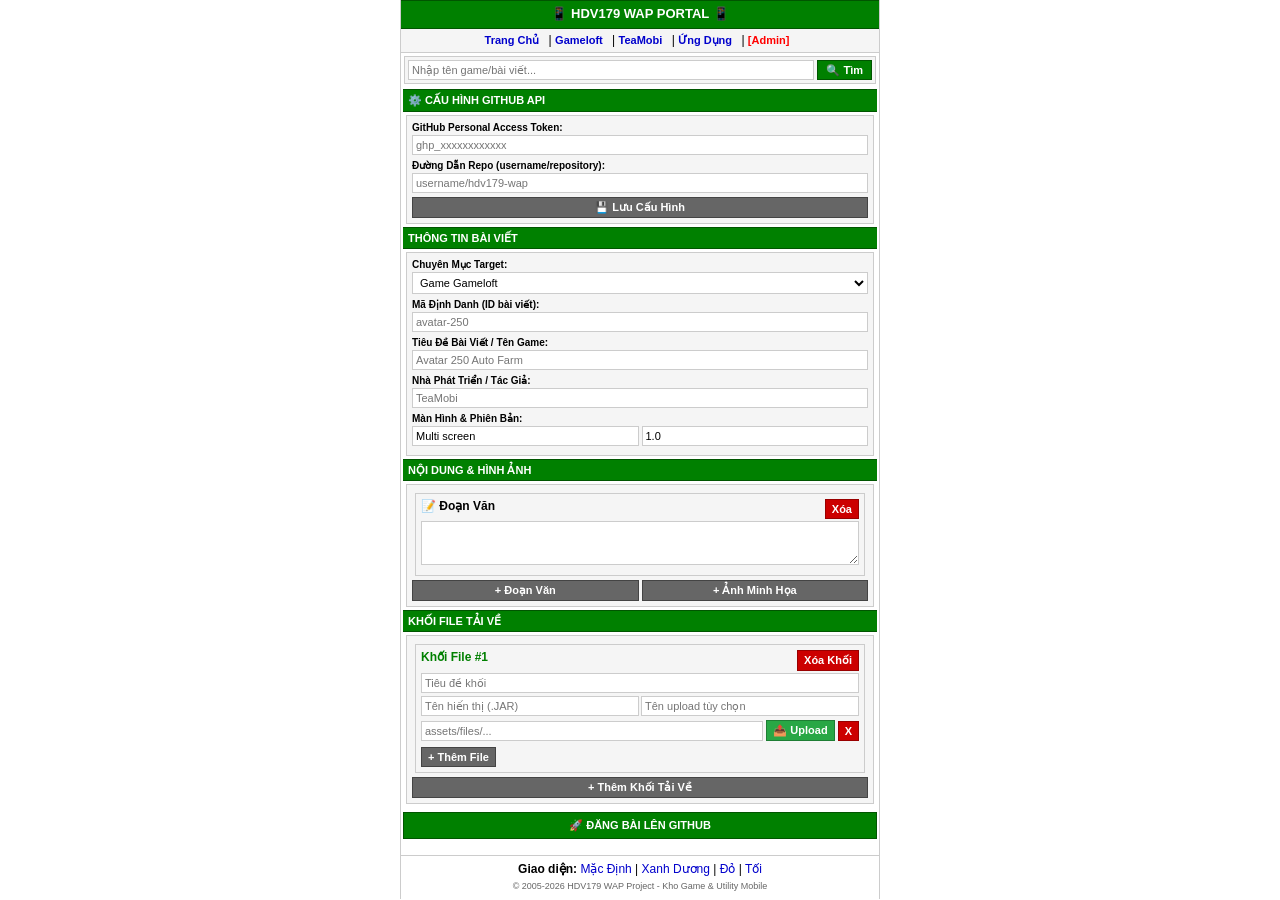
==== admin.html @ 91814e2d "ok" ====
<!DOCTYPE html>
<html lang="vi">
<head>
    <meta charset="UTF-8">
    <meta name="viewport" content="width=device-width, initial-scale=1.0">
    <title>Admin Builder - HDV179 WAP</title>
    <link rel="stylesheet" href="style.css">
    <script src="main.js"></script>
</head>
<body>
    <div id="header"></div>

    <div style="padding: 2px;">
        <div class="title-head">⚙️ CẤU HÌNH GITHUB API</div>
        <div class="wap-card">
            <div class="form-group">
                <label>GitHub Personal Access Token:</label>
                <input type="password" id="gh-token" class="form-control" placeholder="ghp_xxxxxxxxxxxx">
            </div>
            <div class="form-group">
                <label>Đường Dẫn Repo (username/repository):</label>
                <input type="text" id="gh-repo" class="form-control" placeholder="username/hdv179-wap">
            </div>
            <button type="button" class="btn btn-secondary btn-block" onclick="saveConfig()">💾 Lưu Cấu Hình</button>
        </div>

        <form id="builder-form">
            <div class="title-head">THÔNG TIN BÀI VIẾT</div>
            <div class="wap-card">
                <div class="form-group">
                    <label>Chuyên Mục Target:</label>
                    <select id="game-category" class="form-control">
                        <option value="gameloft">Game Gameloft</option>
                        <option value="teamobi">Game TeaMobi & Mod</option>
                        <option value="online">Game Online</option>
                        <option value="offline">Game Offline</option>
                        <option value="ungdung">Ứng Dụng</option>
                    </select>
                </div>
                <div class="form-group">
                    <label>Mã Định Danh (ID bài viết):</label>
                    <input type="text" id="game-id" class="form-control" placeholder="avatar-250" required>
                </div>
                <div class="form-group">
                    <label>Tiêu Đề Bài Viết / Tên Game:</label>
                    <input type="text" id="game-title" class="form-control" placeholder="Avatar 250 Auto Farm" required>
                </div>
                <div class="form-group">
                    <label>Nhà Phát Triển / Tác Giả:</label>
                    <input type="text" id="game-vendor" class="form-control" placeholder="TeaMobi">
                </div>
                <div class="form-group">
                    <label>Màn Hình & Phiên Bản:</label>
                    <div style="display: flex; gap: 3px;">
                        <input type="text" id="game-screen" class="form-control" placeholder="240x320" value="Multi screen">
                        <input type="text" id="game-version" class="form-control" placeholder="v2.5.0" value="1.0">
                    </div>
                </div>
            </div>

            <div class="title-head">NỘI DUNG & HÌNH ẢNH</div>
            <div class="wap-card">
                <div id="blocks-container"></div>
                <div style="display: flex; gap: 3px; margin-top: 4px;">
                    <button type="button" class="btn btn-secondary" style="flex:1;" onclick="addContentBlock('text')">+ Đoạn Văn</button>
                    <button type="button" class="btn btn-secondary" style="flex:1;" onclick="addContentBlock('image')">+ Ảnh Minh Họa</button>
                </div>
            </div>

            <div class="title-head">KHỐI FILE TẢI VỀ</div>
            <div class="wap-card">
                <div id="dl-groups-container"></div>
                <button type="button" class="btn btn-secondary btn-block" style="margin-top:4px;" onclick="addDownloadGroup()">+ Thêm Khối Tải Về</button>
            </div>

            <button type="submit" class="btn btn-block" style="margin: 8px 0; padding: 6px;">🚀 ĐĂNG BÀI LÊN GITHUB</button>
        </form>

        <div id="status-msg"></div>
    </div>

    <div id="footer"></div>

    <script>
        window.onload = function() {
            if (localStorage.getItem('hdv179_gh_token')) document.getElementById('gh-token').value = localStorage.getItem('hdv179_gh_token');
            if (localStorage.getItem('hdv179_gh_repo')) document.getElementById('gh-repo').value = localStorage.getItem('hdv179_gh_repo');
            addContentBlock('text');
            addDownloadGroup();
        };

        function saveConfig() {
            localStorage.setItem('hdv179_gh_token', document.getElementById('gh-token').value.trim());
            localStorage.setItem('hdv179_gh_repo', document.getElementById('gh-repo').value.trim());
            alert('Đã lưu cấu hình!');
        }

        function addContentBlock(type, val = '', caption = '') {
            const container = document.getElementById('blocks-container');
            const div = document.createElement('div');
            div.className = 'wap-card content-block-item';
            div.dataset.type = type;

            if (type === 'text') {
                div.innerHTML = `
                    <div style="display:flex; justify-content:space-between; margin-bottom:2px;">
                        <strong>📝 Đoạn Văn</strong>
                        <button type="button" class="btn btn-danger" onclick="this.closest('.content-block-item').remove()">Xóa</button>
                    </div>
                    <textarea class="form-control block-val" rows="3">${val}</textarea>
                `;
            } else if (type === 'image') {
                const uid = 'img-' + Date.now();
                div.innerHTML = `
                    <div style="display:flex; justify-content:space-between; margin-bottom:2px;">
                        <strong>🖼️ Ảnh Minh Họa</strong>
                        <button type="button" class="btn btn-danger" onclick="this.closest('.content-block-item').remove()">Xóa</button>
                    </div>
                    <div class="upload-box">
                        <input type="text" class="form-control block-val" id="${uid}-input" placeholder="assets/images/..." value="${val}">
                        <input type="file" id="${uid}-file" class="file-input-hidden" accept="image/*" onchange="uploadToGitHub(this.files[0], 'assets/images', '', document.getElementById('${uid}-input'))">
                        <button type="button" class="btn btn-upload" onclick="document.getElementById('${uid}-file').click()">📤 Upload</button>
                    </div>
                    <input type="text" class="form-control block-caption" placeholder="Chú thích ảnh" value="${caption}" style="margin-top:2px;">
                `;
            }
            container.appendChild(div);
        }

        let groupCounter = 0;
        function addDownloadGroup(title = '', files = []) {
            groupCounter++;
            const container = document.getElementById('dl-groups-container');
            const groupDiv = document.createElement('div');
            groupDiv.className = 'wap-card dl-group-item';
            const gId = `dl-files-${groupCounter}`;

            groupDiv.innerHTML = `
                <div style="display:flex; justify-content:space-between; margin-bottom:2px;">
                    <strong style="color:var(--primary-main);">Khối File #${groupCounter}</strong>
                    <button type="button" class="btn btn-danger" onclick="this.closest('.dl-group-item').remove()">Xóa Khối</button>
                </div>
                <input type="text" class="form-control group-title" placeholder="Tiêu đề khối" value="${title}" style="margin-bottom:3px;">
                <div id="${gId}"></div>
                <button type="button" class="btn btn-secondary" style="margin-top:2px;" onclick="addFileRow('${gId}')">+ Thêm File</button>
            `;
            container.appendChild(groupDiv);
            addFileRow(gId);
        }

        function addFileRow(groupId, label = '', url = '') {
            const container = document.getElementById(groupId);
            const row = document.createElement('div');
            const uid = 'file-' + Date.now() + Math.random().toString(36).substr(2, 3);
            row.className = 'file-row';
            row.style.marginBottom = '4px';
            row.innerHTML = `
                <div style="display:flex; flex-direction:column; gap:2px;">
                    <div style="display:flex; gap:2px;">
                        <input type="text" class="form-control file-label" placeholder="Tên hiển thị (.JAR)" value="${label}" style="flex:1;">
                        <input type="text" class="form-control custom-file-name" id="${uid}-custom" placeholder="Tên upload tùy chọn" style="flex:1;">
                    </div>
                    <div class="upload-box">
                        <input type="text" class="form-control file-url" id="${uid}-input" placeholder="assets/files/..." value="${url}" style="flex:1;">
                        <input type="file" id="${uid}-file" class="file-input-hidden" onchange="uploadToGitHub(this.files[0], 'assets/files', document.getElementById('${uid}-custom').value, document.getElementById('${uid}-input'))">
                        <button type="button" class="btn btn-upload" onclick="document.getElementById('${uid}-file').click()">📤 Upload</button>
                        <button type="button" class="btn btn-danger" onclick="this.closest('.file-row').remove()">X</button>
                    </div>
                </div>
            `;
            container.appendChild(row);
        }

        function showStatus(text, type) {
            const msg = document.getElementById('status-msg');
            msg.innerText = text;
            msg.className = `status-msg ${type}`;
        }

        document.getElementById('builder-form').addEventListener('submit', async function(e) {
            e.preventDefault();

            const token = document.getElementById('gh-token').value.trim();
            const repo = document.getElementById('gh-repo').value.trim();
            const category = document.getElementById('game-category').value;
            const itemId = document.getElementById('game-id').value.trim();
            const title = document.getElementById('game-title').value.trim();

            if (!token || !repo) return showStatus('Thiếu Token hoặc Repo!', 'error');

            showStatus('Đang đăng bài lên GitHub...', 'success');

            const blocks = [];
            let thumbUrl = '';
            document.querySelectorAll('.content-block-item').forEach(el => {
                const type = el.dataset.type;
                const val = el.querySelector('.block-val').value.trim();
                if (val !== '') {
                    if (type === 'text') blocks.push({ type: 'text', value: val });
                    if (type === 'image') {
                        blocks.push({ type: 'image', value: val, caption: el.querySelector('.block-caption').value.trim() });
                        if (!thumbUrl) thumbUrl = val;
                    }
                }
            });

            const downloads = [];
            document.querySelectorAll('.dl-group-item').forEach(groupEl => {
                const groupTitle = groupEl.querySelector('.group-title').value.trim();
                const files = [];
                groupEl.querySelectorAll('.file-row').forEach(fRow => {
                    const l = fRow.querySelector('.file-label').value.trim();
                    const u = fRow.querySelector('.file-url').value.trim();
                    if (l !== '' && u !== '') files.push({ label: l, url: u });
                });
                if (files.length > 0) downloads.push({ groupTitle: groupTitle || 'DOWNLOAD', files: files });
            });

            const fullDetailObj = {
                id: itemId, title: title, vendor: document.getElementById('game-vendor').value.trim(),
                category: category, screen: document.getElementById('game-screen').value.trim(),
                version: document.getElementById('game-version').value.trim(),
                date: new Date().toLocaleDateString('vi-VN'), blocks: blocks, downloads: downloads
            };

            const indexSummaryObj = {
                id: itemId, title: title, vendor: fullDetailObj.vendor,
                screen: fullDetailObj.screen, thumb: thumbUrl
            };

            try {
                const itemPath = `data/items/${itemId}.json`;
                const itemUrl = `https://api.github.com/repos/${repo}/contents/${itemPath}`;
                let itemSha = null;
                const itemCheck = await fetch(itemUrl, { headers: { 'Authorization': `token ${token}` } });
                if (itemCheck.ok) { const d = await itemCheck.json(); itemSha = d.sha; }

                await fetch(itemUrl, {
                    method: 'PUT',
                    headers: { 'Authorization': `token ${token}`, 'Content-Type': 'application/json' },
                    body: JSON.stringify({
                        message: `WAP Detail: ${itemId}`,
                        content: btoa(unescape(encodeURIComponent(JSON.stringify(fullDetailObj, null, 2)))),
                        sha: itemSha
                    })
                });

                const indexPath = `data/index/${category}.json`;
                const indexUrl = `https://api.github.com/repos/${repo}/contents/${indexPath}`;
                let indexItems = [];
                let indexSha = null;
                const indexCheck = await fetch(indexUrl, { headers: { 'Authorization': `token ${token}` } });
                if (indexCheck.ok) {
                    const d = await indexCheck.json();
                    indexSha = d.sha;
                    indexItems = JSON.parse(decodeURIComponent(escape(atob(d.content))));
                }

                indexItems = indexItems.filter(i => i.id !== itemId);
                indexItems.unshift(indexSummaryObj);

                await fetch(indexUrl, {
                    method: 'PUT',
                    headers: { 'Authorization': `token ${token}`, 'Content-Type': 'application/json' },
                    body: JSON.stringify({
                        message: `WAP Index: ${category}`,
                        content: btoa(unescape(encodeURIComponent(JSON.stringify(indexItems, null, 2)))),
                        sha: indexSha
                    })
                });

                showStatus('🎉 Đã đăng bài và cập nhật chỉ mục thành công!', 'success');
            } catch (err) {
                showStatus(`Thất bại: ${err.message}`, 'error');
            }
        });
    </script>
</body>
</html>
---- style.css ----
:root {
    --bg-body: #ffffff;
    --bg-card: #f5f5f5;
    --border-color: #cccccc;
    --text-color: #000000;
    --primary-main: #008000;
    --primary-dark: #005500;
    --link-color: #0000cc;
}

[data-theme="blue"] {
    --primary-main: #0066cc;
    --primary-dark: #004499;
}

[data-theme="red"] {
    --primary-main: #cc0000;
    --primary-dark: #990000;
}

[data-theme="dark"] {
    --bg-body: #121212;
    --bg-card: #1e1e1e;
    --border-color: #333333;
    --text-color: #e0e0e0;
    --primary-main: #2e7d32;
    --primary-dark: #1b5e20;
    --link-color: #64b5f6;
}

* {
    box-sizing: border-box;
    margin: 0;
    padding: 0;
    font-family: Tahoma, Verdana, Arial, sans-serif;
    font-size: 12px;
}

body {
    background-color: var(--bg-body);
    color: var(--text-color);
    line-height: 1.3;
    max-width: 480px;
    margin: 0 auto;
    border-left: 1px solid var(--border-color);
    border-right: 1px solid var(--border-color);
}

a {
    color: var(--link-color);
    text-decoration: none;
}

a:hover {
    text-decoration: underline;
}

.title-head {
    background-color: var(--primary-main);
    color: #ffffff;
    font-weight: bold;
    padding: 3px 5px;
    font-size: 11px;
    border-top: 1px solid var(--primary-dark);
    border-bottom: 1px solid var(--primary-dark);
}

.wap-card {
    background-color: var(--bg-card);
    border: 1px solid var(--border-color);
    padding: 5px;
    margin: 3px;
}

.btn {
    display: inline-block;
    padding: 3px 6px;
    background-color: var(--primary-main);
    color: #ffffff !important;
    font-weight: bold;
    font-size: 11px;
    border: 1px solid var(--primary-dark);
    cursor: pointer;
    text-align: center;
}

.btn-secondary { background-color: #666666; border-color: #444444; }
.btn-danger { background-color: #cc0000; border-color: #990000; }
.btn-upload { background-color: #28a745; border-color: #1e7e34; }
.btn-block { display: block; width: 100%; }

.form-group { margin-bottom: 4px; }
.form-group label { display: block; font-weight: bold; font-size: 10px; margin-bottom: 1px; }
.form-control {
    width: 100%;
    padding: 3px;
    font-size: 11px;
    border: 1px solid var(--border-color);
    background-color: var(--bg-body);
    color: var(--text-color);
}

.upload-box { display: flex; gap: 3px; align-items: center; margin-top: 2px; }
.file-input-hidden { display: none; }

.status-msg {
    margin: 4px 3px;
    padding: 4px;
    font-size: 11px;
    font-weight: bold;
    text-align: center;
}
.status-msg.success { background-color: #d4edda; color: #155724; border: 1px solid #c3e6cb; }
.status-msg.error { background-color: #f8d7da; color: #721c24; border: 1px solid #f5c6cb; }

.nav-menu { background-color: var(--bg-card); padding: 4px; border-bottom: 1px solid var(--border-color); }
.nav-menu a { display: inline-block; margin-right: 6px; font-weight: bold; font-size: 11px; }

.footer { text-align: center; padding: 6px; font-size: 10px; border-top: 1px solid var(--border-color); margin-top: 6px; }
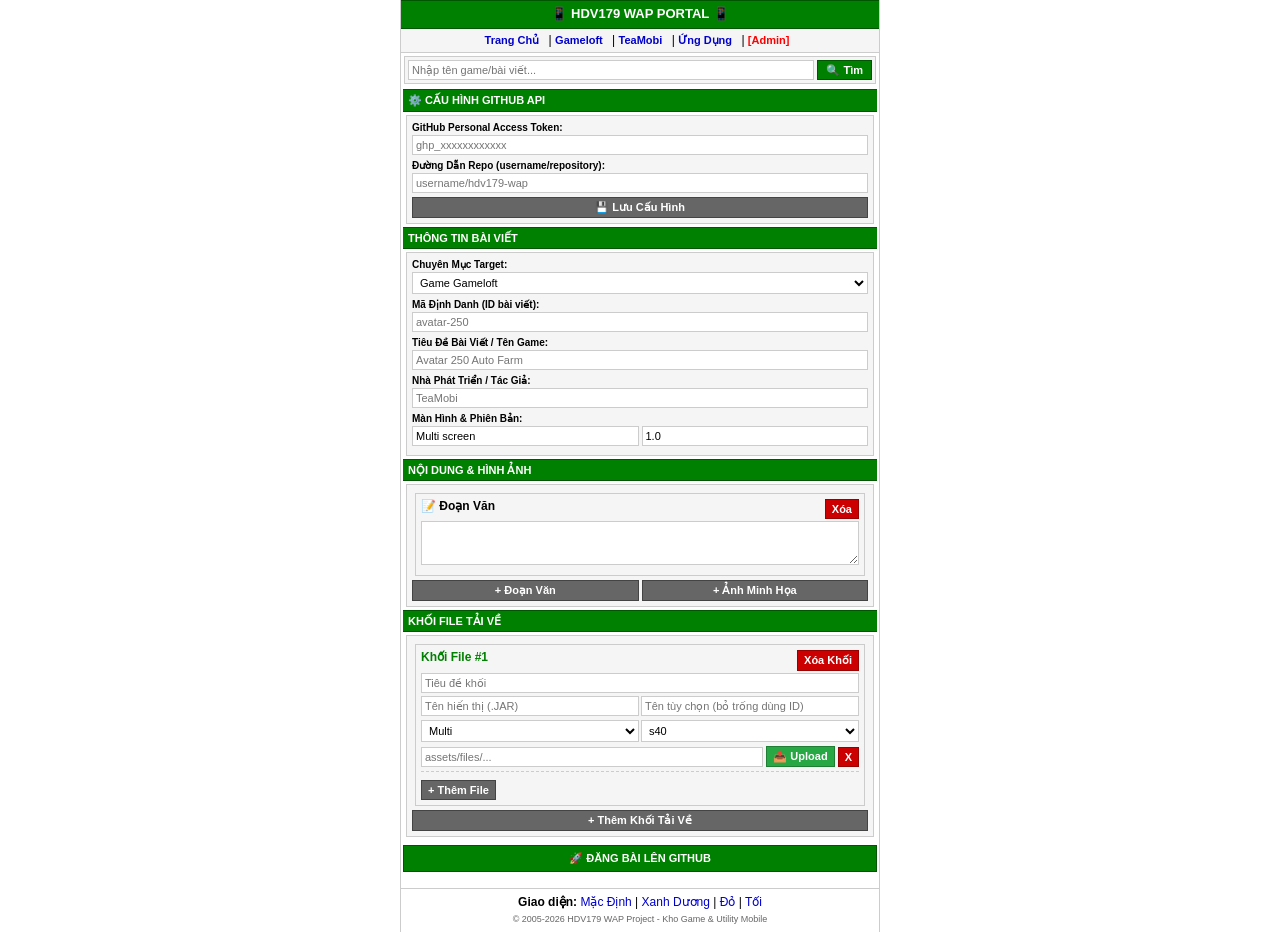
==== commit 5f53f797: "ok" ====
--- a/admin.html
+++ b/admin.html
@@ -118,7 +118,7 @@
                     </div>
                     <div class="upload-box">
                         <input type="text" class="form-control block-val" id="${uid}-input" placeholder="assets/images/..." value="${val}">
-                        <input type="file" id="${uid}-file" class="file-input-hidden" accept="image/*" onchange="uploadToGitHub(this.files[0], 'assets/images', '', document.getElementById('${uid}-input'))">
+                        <input type="file" id="${uid}-file" class="file-input-hidden" accept="image/*" onchange="triggerUpload('${uid}', 'assets/images', true)">
                         <button type="button" class="btn btn-upload" onclick="document.getElementById('${uid}-file').click()">📤 Upload</button>
                     </div>
                     <input type="text" class="form-control block-caption" placeholder="Chú thích ảnh" value="${caption}" style="margin-top:2px;">
@@ -153,22 +153,69 @@
             const row = document.createElement('div');
             const uid = 'file-' + Date.now() + Math.random().toString(36).substr(2, 3);
             row.className = 'file-row';
-            row.style.marginBottom = '4px';
+            row.style.marginBottom = '6px';
+            row.style.borderBottom = '1px dashed #ccc';
+            row.style.paddingBottom = '4px';
+
             row.innerHTML = `
                 <div style="display:flex; flex-direction:column; gap:2px;">
                     <div style="display:flex; gap:2px;">
                         <input type="text" class="form-control file-label" placeholder="Tên hiển thị (.JAR)" value="${label}" style="flex:1;">
-                        <input type="text" class="form-control custom-file-name" id="${uid}-custom" placeholder="Tên upload tùy chọn" style="flex:1;">
-                    </div>
-                    <div class="upload-box">
+                        <input type="text" class="form-control custom-file-name" id="${uid}-custom" placeholder="Tên tùy chọn (bỏ trống dùng ID)" style="flex:1;">
+                    </div>
+                    <div style="display:flex; gap:2px; margin-top:2px;">
+                        <select id="${uid}-screen" class="form-control file-screen" style="flex:1;">
+                            <option value="Multi" selected>Multi</option>
+                            <option value="240x320">240x320</option>
+                            <option value="320x240">320x240</option>
+                            <option value="128x160">128x160</option>
+                            <option value="176x208">176x208</option>
+                            <option value="176x220">176x220</option>
+                            <option value="360x640">360x640</option>
+                        </select>
+                        <select id="${uid}-os" class="form-control file-os" style="flex:1;">
+                            <option value="s40" selected>s40</option>
+                            <option value="s60">s60</option>
+                            <option value="android">Android</option>
+                            <option value="common">Chung</option>
+                        </select>
+                    </div>
+                    <div class="upload-box" style="margin-top:2px;">
                         <input type="text" class="form-control file-url" id="${uid}-input" placeholder="assets/files/..." value="${url}" style="flex:1;">
-                        <input type="file" id="${uid}-file" class="file-input-hidden" onchange="uploadToGitHub(this.files[0], 'assets/files', document.getElementById('${uid}-custom').value, document.getElementById('${uid}-input'))">
+                        <input type="file" id="${uid}-file" class="file-input-hidden" onchange="triggerUpload('${uid}', 'assets/files', false)">
                         <button type="button" class="btn btn-upload" onclick="document.getElementById('${uid}-file').click()">📤 Upload</button>
                         <button type="button" class="btn btn-danger" onclick="this.closest('.file-row').remove()">X</button>
                     </div>
                 </div>
             `;
             container.appendChild(row);
+        }
+
+        // Hàm xử lý tạo tên file tự động theo định dạng yêu cầu
+        function triggerUpload(uid, folderPath, isImage = false) {
+            const fileInput = document.getElementById(`${uid}-file`);
+            const targetInput = document.getElementById(`${uid}-input`);
+            const file = fileInput.files[0];
+            if (!file) return;
+
+            let baseName = '';
+            if (isImage) {
+                const gameId = document.getElementById('game-id').value.trim() || 'image';
+                baseName = `${gameId}_${Date.now()}`;
+            } else {
+                const customName = document.getElementById(`${uid}-custom`).value.trim();
+                const gameId = document.getElementById('game-id').value.trim();
+                const prefixName = customName || gameId || 'file';
+
+                const screen = document.getElementById(`${uid}-screen`).value;
+                const os = document.getElementById(`${uid}-os`).value;
+                const timeStamp = Date.now();
+
+                // Tạo tên dạng: gameid_manhinh_he-dieu-hanh_time
+                baseName = `${prefixName}_${screen}_${os}_${timeStamp}`;
+            }
+
+            uploadToGitHub(file, folderPath, baseName, targetInput);
         }
 
         function showStatus(text, type) {
@@ -211,7 +258,17 @@
                 groupEl.querySelectorAll('.file-row').forEach(fRow => {
                     const l = fRow.querySelector('.file-label').value.trim();
                     const u = fRow.querySelector('.file-url').value.trim();
-                    if (l !== '' && u !== '') files.push({ label: l, url: u });
+                    const screen = fRow.querySelector('.file-screen') ? fRow.querySelector('.file-screen').value : 'Multi';
+                    const os = fRow.querySelector('.file-os') ? fRow.querySelector('.file-os').value : 's40';
+                    
+                    if (l !== '' && u !== '') {
+                        files.push({ 
+                            label: l, 
+                            url: u,
+                            screen: screen,
+                            os: os
+                        });
+                    }
                 });
                 if (files.length > 0) downloads.push({ groupTitle: groupTitle || 'DOWNLOAD', files: files });
             });
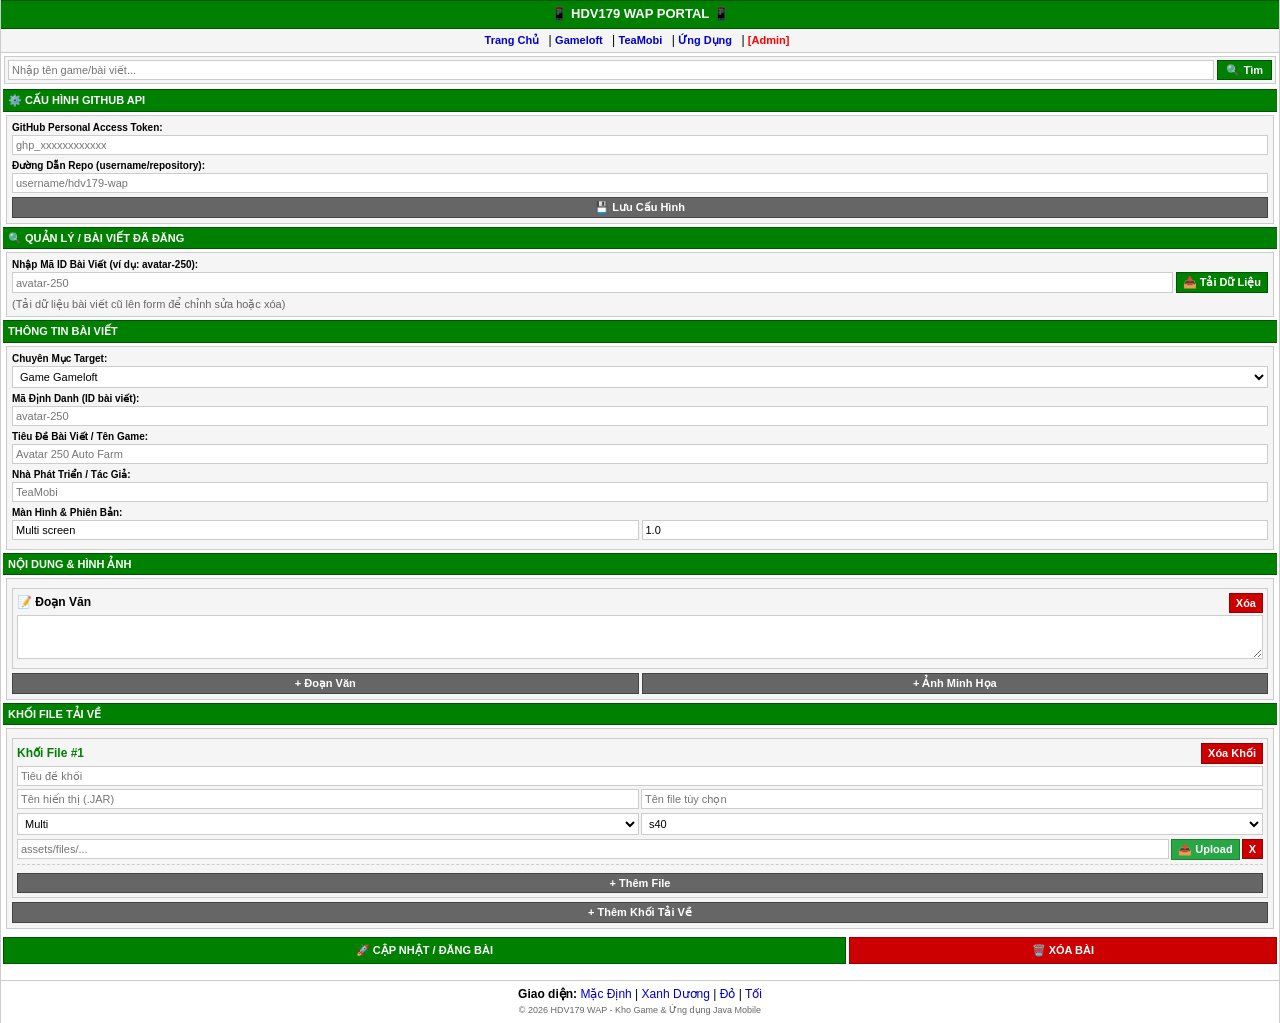
==== commit 5d3bd606: "ok" ====
--- a/admin.html
+++ b/admin.html
@@ -3,14 +3,37 @@
 <head>
     <meta charset="UTF-8">
     <meta name="viewport" content="width=device-width, initial-scale=1.0">
-    <title>Admin Builder - HDV179 WAP</title>
+    <title>Admin Builder & Manager - HDV179 WAP</title>
     <link rel="stylesheet" href="style.css">
     <script src="main.js"></script>
+    <style>
+        /* Tối ưu hóa khung viền chống tràn chiều ngang cho WAP */
+        *, *:before, *:after {
+            box-sizing: border-box !important;
+        }
+        body, .wap-card, form {
+            max-width: 100%;
+            overflow-x: hidden;
+        }
+        .form-control, textarea.form-control {
+            width: 100% !important;
+            max-width: 100% !important;
+            box-sizing: border-box !important;
+            resize: vertical; /* Chỉ cho phép kéo dãn theo chiều dọc, không bị dãn ngang */
+            word-wrap: break-word;
+            white-space: pre-wrap;
+        }
+        .upload-box, .file-row {
+            width: 100%;
+            box-sizing: border-box;
+        }
+    </style>
 </head>
 <body>
     <div id="header"></div>
 
-    <div style="padding: 2px;">
+    <div style="padding: 2px; max-width: 100%; overflow-x: hidden;">
+        <!-- CẤU HÌNH API -->
         <div class="title-head">⚙️ CẤU HÌNH GITHUB API</div>
         <div class="wap-card">
             <div class="form-group">
@@ -24,6 +47,20 @@
             <button type="button" class="btn btn-secondary btn-block" onclick="saveConfig()">💾 Lưu Cấu Hình</button>
         </div>
 
+        <!-- TÌM BÀI VIẾT ĐỂ SỬA HOẶC XÓA -->
+        <div class="title-head">🔍 QUẢN LÝ / BÀI VIẾT ĐÃ ĐĂNG</div>
+        <div class="wap-card">
+            <div class="form-group">
+                <label>Nhập Mã ID Bài Viết (ví dụ: avatar-250):</label>
+                <div style="display: flex; gap: 3px;">
+                    <input type="text" id="load-item-id" class="form-control" placeholder="avatar-250" style="flex:1;">
+                    <button type="button" class="btn" onclick="loadItemData()">📥 Tải Dữ Liệu</button>
+                </div>
+            </div>
+            <div style="font-size: 11px; color: #666; margin-top: 2px;">(Tải dữ liệu bài viết cũ lên form để chỉnh sửa hoặc xóa)</div>
+        </div>
+
+        <!-- FORM TẠO / SỬA BÀI VIẾT -->
         <form id="builder-form">
             <div class="title-head">THÔNG TIN BÀI VIẾT</div>
             <div class="wap-card">
@@ -52,15 +89,15 @@
                 <div class="form-group">
                     <label>Màn Hình & Phiên Bản:</label>
                     <div style="display: flex; gap: 3px;">
-                        <input type="text" id="game-screen" class="form-control" placeholder="240x320" value="Multi screen">
-                        <input type="text" id="game-version" class="form-control" placeholder="v2.5.0" value="1.0">
+                        <input type="text" id="game-screen" class="form-control" placeholder="240x320" value="Multi screen" style="flex:1;">
+                        <input type="text" id="game-version" class="form-control" placeholder="v2.5.0" value="1.0" style="flex:1;">
                     </div>
                 </div>
             </div>
 
             <div class="title-head">NỘI DUNG & HÌNH ẢNH</div>
             <div class="wap-card">
-                <div id="blocks-container"></div>
+                <div id="blocks-container" style="width: 100%;"></div>
                 <div style="display: flex; gap: 3px; margin-top: 4px;">
                     <button type="button" class="btn btn-secondary" style="flex:1;" onclick="addContentBlock('text')">+ Đoạn Văn</button>
                     <button type="button" class="btn btn-secondary" style="flex:1;" onclick="addContentBlock('image')">+ Ảnh Minh Họa</button>
@@ -69,11 +106,14 @@
 
             <div class="title-head">KHỐI FILE TẢI VỀ</div>
             <div class="wap-card">
-                <div id="dl-groups-container"></div>
+                <div id="dl-groups-container" style="width: 100%;"></div>
                 <button type="button" class="btn btn-secondary btn-block" style="margin-top:4px;" onclick="addDownloadGroup()">+ Thêm Khối Tải Về</button>
             </div>
 
-            <button type="submit" class="btn btn-block" style="margin: 8px 0; padding: 6px;">🚀 ĐĂNG BÀI LÊN GITHUB</button>
+            <div style="display: flex; gap: 3px; margin: 8px 0;">
+                <button type="submit" class="btn btn-block" style="flex:2; padding: 6px;">🚀 CẬP NHẬT / ĐĂNG BÀI</button>
+                <button type="button" class="btn btn-danger btn-block" style="flex:1; padding: 6px;" onclick="deleteItem()">🗑️ XÓA BÀI</button>
+            </div>
         </form>
 
         <div id="status-msg"></div>
@@ -85,8 +125,7 @@
         window.onload = function() {
             if (localStorage.getItem('hdv179_gh_token')) document.getElementById('gh-token').value = localStorage.getItem('hdv179_gh_token');
             if (localStorage.getItem('hdv179_gh_repo')) document.getElementById('gh-repo').value = localStorage.getItem('hdv179_gh_repo');
-            addContentBlock('text');
-            addDownloadGroup();
+            resetForm();
         };
 
         function saveConfig() {
@@ -95,30 +134,39 @@
             alert('Đã lưu cấu hình!');
         }
 
+        function resetForm() {
+            document.getElementById('blocks-container').innerHTML = '';
+            document.getElementById('dl-groups-container').innerHTML = '';
+            addContentBlock('text');
+            addDownloadGroup();
+        }
+
         function addContentBlock(type, val = '', caption = '') {
             const container = document.getElementById('blocks-container');
             const div = document.createElement('div');
             div.className = 'wap-card content-block-item';
+            div.style.margin = '4px 0';
+            div.style.padding = '4px';
             div.dataset.type = type;
 
             if (type === 'text') {
                 div.innerHTML = `
-                    <div style="display:flex; justify-content:space-between; margin-bottom:2px;">
+                    <div style="display:flex; justify-content:space-between; align-items:center; margin-bottom:2px;">
                         <strong>📝 Đoạn Văn</strong>
                         <button type="button" class="btn btn-danger" onclick="this.closest('.content-block-item').remove()">Xóa</button>
                     </div>
-                    <textarea class="form-control block-val" rows="3">${val}</textarea>
+                    <textarea class="form-control block-val" rows="3" style="width:100%; box-sizing:border-box; resize:vertical;">${val}</textarea>
                 `;
             } else if (type === 'image') {
-                const uid = 'img-' + Date.now();
+                const uid = 'img-' + Date.now() + Math.random().toString(36).substr(2, 3);
                 div.innerHTML = `
-                    <div style="display:flex; justify-content:space-between; margin-bottom:2px;">
+                    <div style="display:flex; justify-content:space-between; align-items:center; margin-bottom:2px;">
                         <strong>🖼️ Ảnh Minh Họa</strong>
                         <button type="button" class="btn btn-danger" onclick="this.closest('.content-block-item').remove()">Xóa</button>
                     </div>
-                    <div class="upload-box">
-                        <input type="text" class="form-control block-val" id="${uid}-input" placeholder="assets/images/..." value="${val}">
-                        <input type="file" id="${uid}-file" class="file-input-hidden" accept="image/*" onchange="triggerUpload('${uid}', 'assets/images', true)">
+                    <div class="upload-box" style="display:flex; gap:2px;">
+                        <input type="text" class="form-control block-val" id="${uid}-input" placeholder="assets/images/..." value="${val}" style="flex:1;">
+                        <input type="file" id="${uid}-file" class="file-input-hidden" accept="image/*" style="display:none;" onchange="triggerUpload('${uid}', 'assets/images', true)">
                         <button type="button" class="btn btn-upload" onclick="document.getElementById('${uid}-file').click()">📤 Upload</button>
                     </div>
                     <input type="text" class="form-control block-caption" placeholder="Chú thích ảnh" value="${caption}" style="margin-top:2px;">
@@ -133,22 +181,29 @@
             const container = document.getElementById('dl-groups-container');
             const groupDiv = document.createElement('div');
             groupDiv.className = 'wap-card dl-group-item';
+            groupDiv.style.margin = '4px 0';
+            groupDiv.style.padding = '4px';
             const gId = `dl-files-${groupCounter}`;
 
             groupDiv.innerHTML = `
-                <div style="display:flex; justify-content:space-between; margin-bottom:2px;">
+                <div style="display:flex; justify-content:space-between; align-items:center; margin-bottom:2px;">
                     <strong style="color:var(--primary-main);">Khối File #${groupCounter}</strong>
                     <button type="button" class="btn btn-danger" onclick="this.closest('.dl-group-item').remove()">Xóa Khối</button>
                 </div>
                 <input type="text" class="form-control group-title" placeholder="Tiêu đề khối" value="${title}" style="margin-bottom:3px;">
                 <div id="${gId}"></div>
-                <button type="button" class="btn btn-secondary" style="margin-top:2px;" onclick="addFileRow('${gId}')">+ Thêm File</button>
+                <button type="button" class="btn btn-secondary" style="margin-top:2px; width:100%;" onclick="addFileRow('${gId}')">+ Thêm File</button>
             `;
             container.appendChild(groupDiv);
-            addFileRow(gId);
-        }
-
-        function addFileRow(groupId, label = '', url = '') {
+
+            if (files && files.length > 0) {
+                files.forEach(f => addFileRow(gId, f.label, f.url, f.screen, f.os));
+            } else {
+                addFileRow(gId);
+            }
+        }
+
+        function addFileRow(groupId, label = '', url = '', screenVal = 'Multi', osVal = 's40') {
             const container = document.getElementById(groupId);
             const row = document.createElement('div');
             const uid = 'file-' + Date.now() + Math.random().toString(36).substr(2, 3);
@@ -161,28 +216,28 @@
                 <div style="display:flex; flex-direction:column; gap:2px;">
                     <div style="display:flex; gap:2px;">
                         <input type="text" class="form-control file-label" placeholder="Tên hiển thị (.JAR)" value="${label}" style="flex:1;">
-                        <input type="text" class="form-control custom-file-name" id="${uid}-custom" placeholder="Tên tùy chọn (bỏ trống dùng ID)" style="flex:1;">
+                        <input type="text" class="form-control custom-file-name" id="${uid}-custom" placeholder="Tên file tùy chọn" style="flex:1;">
                     </div>
                     <div style="display:flex; gap:2px; margin-top:2px;">
                         <select id="${uid}-screen" class="form-control file-screen" style="flex:1;">
-                            <option value="Multi" selected>Multi</option>
-                            <option value="240x320">240x320</option>
-                            <option value="320x240">320x240</option>
-                            <option value="128x160">128x160</option>
-                            <option value="176x208">176x208</option>
-                            <option value="176x220">176x220</option>
-                            <option value="360x640">360x640</option>
+                            <option value="Multi" ${screenVal==='Multi'?'selected':''}>Multi</option>
+                            <option value="240x320" ${screenVal==='240x320'?'selected':''}>240x320</option>
+                            <option value="320x240" ${screenVal==='320x240'?'selected':''}>320x240</option>
+                            <option value="128x160" ${screenVal==='128x160'?'selected':''}>128x160</option>
+                            <option value="176x208" ${screenVal==='176x208'?'selected':''}>176x208</option>
+                            <option value="176x220" ${screenVal==='176x220'?'selected':''}>176x220</option>
+                            <option value="360x640" ${screenVal==='360x640'?'selected':''}>360x640</option>
                         </select>
                         <select id="${uid}-os" class="form-control file-os" style="flex:1;">
-                            <option value="s40" selected>s40</option>
-                            <option value="s60">s60</option>
-                            <option value="android">Android</option>
-                            <option value="common">Chung</option>
+                            <option value="s40" ${osVal==='s40'?'selected':''}>s40</option>
+                            <option value="s60" ${osVal==='s60'?'selected':''}>s60</option>
+                            <option value="android" ${osVal==='android'?'selected':''}>Android</option>
+                            <option value="common" ${osVal==='common'?'selected':''}>Chung</option>
                         </select>
                     </div>
-                    <div class="upload-box" style="margin-top:2px;">
+                    <div class="upload-box" style="display:flex; gap:2px; margin-top:2px;">
                         <input type="text" class="form-control file-url" id="${uid}-input" placeholder="assets/files/..." value="${url}" style="flex:1;">
-                        <input type="file" id="${uid}-file" class="file-input-hidden" onchange="triggerUpload('${uid}', 'assets/files', false)">
+                        <input type="file" id="${uid}-file" class="file-input-hidden" style="display:none;" onchange="triggerUpload('${uid}', 'assets/files', false)">
                         <button type="button" class="btn btn-upload" onclick="document.getElementById('${uid}-file').click()">📤 Upload</button>
                         <button type="button" class="btn btn-danger" onclick="this.closest('.file-row').remove()">X</button>
                     </div>
@@ -191,7 +246,6 @@
             container.appendChild(row);
         }
 
-        // Hàm xử lý tạo tên file tự động theo định dạng yêu cầu
         function triggerUpload(uid, folderPath, isImage = false) {
             const fileInput = document.getElementById(`${uid}-file`);
             const targetInput = document.getElementById(`${uid}-input`);
@@ -211,7 +265,6 @@
                 const os = document.getElementById(`${uid}-os`).value;
                 const timeStamp = Date.now();
 
-                // Tạo tên dạng: gameid_manhinh_he-dieu-hanh_time
                 baseName = `${prefixName}_${screen}_${os}_${timeStamp}`;
             }
 
@@ -222,6 +275,50 @@
             const msg = document.getElementById('status-msg');
             msg.innerText = text;
             msg.className = `status-msg ${type}`;
+        }
+
+        async function loadItemData() {
+            const itemId = document.getElementById('load-item-id').value.trim();
+            if (!itemId) return alert('Vui lòng nhập Mã ID bài viết!');
+
+            showStatus(`⏳ Đang tải bài viết [${itemId}] từ GitHub...`, 'success');
+
+            try {
+                const res = await fetch(`data/items/${itemId}.json?v=${Date.now()}`);
+                if (!res.ok) throw new Error('Không tìm thấy bài viết trên hệ thống!');
+                
+                const data = await res.json();
+
+                document.getElementById('game-id').value = data.id || '';
+                document.getElementById('game-category').value = data.category || 'gameloft';
+                document.getElementById('game-title').value = data.title || '';
+                document.getElementById('game-vendor').value = data.vendor || '';
+                document.getElementById('game-screen').value = data.screen || 'Multi screen';
+                document.getElementById('game-version').value = data.version || '1.0';
+
+                document.getElementById('blocks-container').innerHTML = '';
+                if (data.blocks && data.blocks.length > 0) {
+                    data.blocks.forEach(b => {
+                        addContentBlock(b.type, b.value, b.caption || '');
+                    });
+                } else {
+                    addContentBlock('text');
+                }
+
+                document.getElementById('dl-groups-container').innerHTML = '';
+                groupCounter = 0;
+                if (data.downloads && data.downloads.length > 0) {
+                    data.downloads.forEach(g => {
+                        addDownloadGroup(g.groupTitle, g.files);
+                    });
+                } else {
+                    addDownloadGroup();
+                }
+
+                showStatus(`✅ Đã tải xong bài viết [${itemId}]. Bạn có thể chỉnh sửa ngay!`, 'success');
+            } catch (err) {
+                showStatus(`❌ Lỗi: ${err.message}`, 'error');
+            }
         }
 
         document.getElementById('builder-form').addEventListener('submit', async function(e) {
@@ -235,7 +332,7 @@
 
             if (!token || !repo) return showStatus('Thiếu Token hoặc Repo!', 'error');
 
-            showStatus('Đang đăng bài lên GitHub...', 'success');
+            showStatus('⏳ Đang cập nhật bài viết lên GitHub...', 'success');
 
             const blocks = [];
             let thumbUrl = '';
@@ -262,12 +359,7 @@
                     const os = fRow.querySelector('.file-os') ? fRow.querySelector('.file-os').value : 's40';
                     
                     if (l !== '' && u !== '') {
-                        files.push({ 
-                            label: l, 
-                            url: u,
-                            screen: screen,
-                            os: os
-                        });
+                        files.push({ label: l, url: u, screen: screen, os: os });
                     }
                 });
                 if (files.length > 0) downloads.push({ groupTitle: groupTitle || 'DOWNLOAD', files: files });
@@ -296,7 +388,7 @@
                     method: 'PUT',
                     headers: { 'Authorization': `token ${token}`, 'Content-Type': 'application/json' },
                     body: JSON.stringify({
-                        message: `WAP Detail: ${itemId}`,
+                        message: `WAP Detail Update: ${itemId}`,
                         content: btoa(unescape(encodeURIComponent(JSON.stringify(fullDetailObj, null, 2)))),
                         sha: itemSha
                     })
@@ -320,17 +412,77 @@
                     method: 'PUT',
                     headers: { 'Authorization': `token ${token}`, 'Content-Type': 'application/json' },
                     body: JSON.stringify({
-                        message: `WAP Index: ${category}`,
+                        message: `WAP Index Update: ${category}`,
                         content: btoa(unescape(encodeURIComponent(JSON.stringify(indexItems, null, 2)))),
                         sha: indexSha
                     })
                 });
 
-                showStatus('🎉 Đã đăng bài và cập nhật chỉ mục thành công!', 'success');
+                showStatus('🎉 Đã cập nhật thành công bài viết và chỉ mục!', 'success');
             } catch (err) {
-                showStatus(`Thất bại: ${err.message}`, 'error');
+                showStatus(`❌ Thất bại: ${err.message}`, 'error');
             }
         });
+
+        async function deleteItem() {
+            const token = document.getElementById('gh-token').value.trim();
+            const repo = document.getElementById('gh-repo').value.trim();
+            const itemId = document.getElementById('game-id').value.trim();
+            const category = document.getElementById('game-category').value;
+
+            if (!itemId) return alert('Vui lòng nhập Mã ID bài viết muốn xóa!');
+            if (!token || !repo) return alert('Thiếu Token hoặc Repo!');
+
+            if (!confirm(`⚠️ Bạn có chắc chắn muốn XÓA VĨNH VIỄN bài viết [${itemId}] khỏi hệ thống?`)) return;
+
+            showStatus(`⏳ Đang tiến hành xóa bài viết [${itemId}]...`, 'error');
+
+            try {
+                const itemPath = `data/items/${itemId}.json`;
+                const itemUrl = `https://api.github.com/repos/${repo}/contents/${itemPath}`;
+                const itemCheck = await fetch(itemUrl, { headers: { 'Authorization': `token ${token}` } });
+                
+                if (itemCheck.ok) {
+                    const itemData = await itemCheck.json();
+                    await fetch(itemUrl, {
+                        method: 'DELETE',
+                        headers: { 'Authorization': `token ${token}`, 'Content-Type': 'application/json' },
+                        body: JSON.stringify({
+                            message: `Delete item: ${itemId}`,
+                            sha: itemData.sha
+                        })
+                    });
+                }
+
+                const indexPath = `data/index/${category}.json`;
+                const indexUrl = `https://api.github.com/repos/${repo}/contents/${indexPath}`;
+                const indexCheck = await fetch(indexUrl, { headers: { 'Authorization': `token ${token}` } });
+                
+                if (indexCheck.ok) {
+                    const indexData = await indexCheck.json();
+                    let indexItems = JSON.parse(decodeURIComponent(escape(atob(indexData.content))));
+                    
+                    indexItems = indexItems.filter(i => i.id !== itemId);
+
+                    await fetch(indexUrl, {
+                        method: 'PUT',
+                        headers: { 'Authorization': `token ${token}`, 'Content-Type': 'application/json' },
+                        body: JSON.stringify({
+                            message: `Remove ${itemId} from ${category} index`,
+                            content: btoa(unescape(encodeURIComponent(JSON.stringify(indexItems, null, 2)))),
+                            sha: indexData.sha
+                        })
+                    });
+                }
+
+                showStatus(`🗑️ Đã xóa hoàn toàn bài viết [${itemId}]!`, 'success');
+                resetForm();
+                document.getElementById('game-id').value = '';
+                document.getElementById('game-title').value = '';
+            } catch (err) {
+                showStatus(`❌ Lỗi khi xóa: ${err.message}`, 'error');
+            }
+        }
     </script>
 </body>
 </html>
